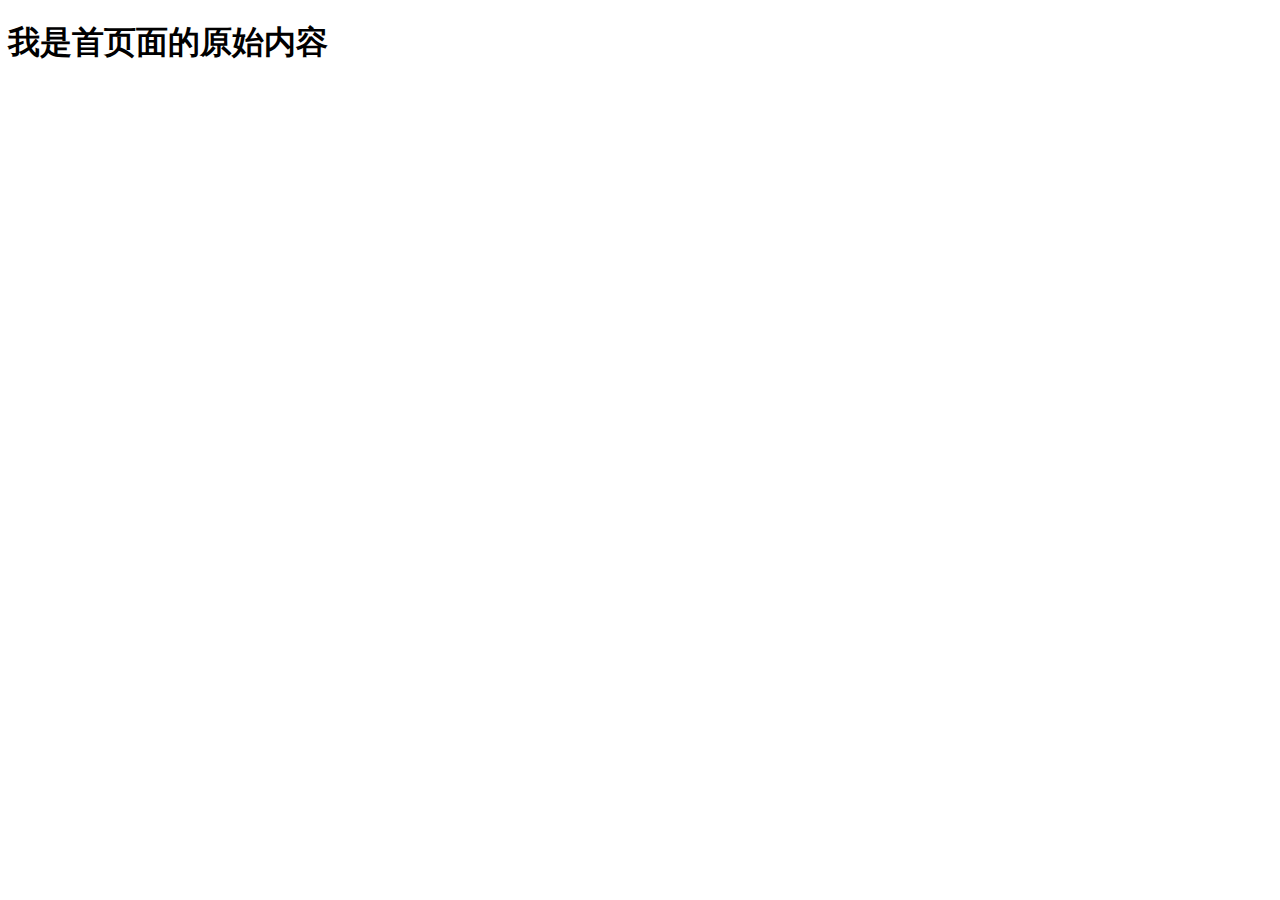
==== pages/index.html @ 332bbfe3 "第一版内容" ====
<!DOCTYPE html>
<html lang="en">
<head>
    <meta charset="UTF-8">
    <meta http-equiv="X-UA-Compatible" content="IE=edge">
    <meta name="viewport" content="width=device-width, initial-scale=1.0">
    <title>Document</title>
</head>
<body>
    <h1>我是首页面的原始内容</h1>

</body>
</html>
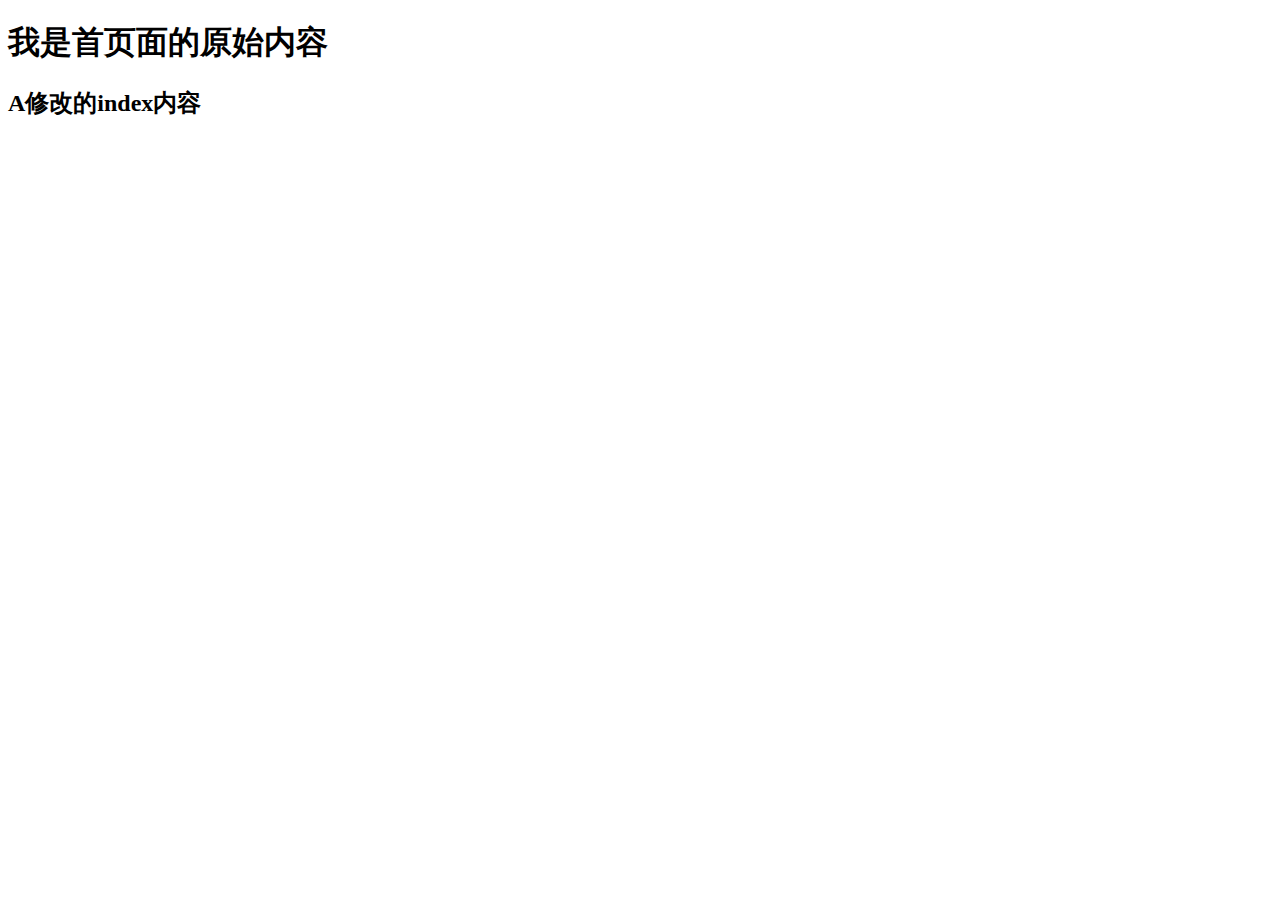
==== commit 49684576: "A生成的历史版本" ====
--- a/pages/index.html
+++ b/pages/index.html
@@ -8,6 +8,6 @@
 </head>
 <body>
     <h1>我是首页面的原始内容</h1>
-
+    <h2>A修改的index内容</h2>
 </body>
 </html>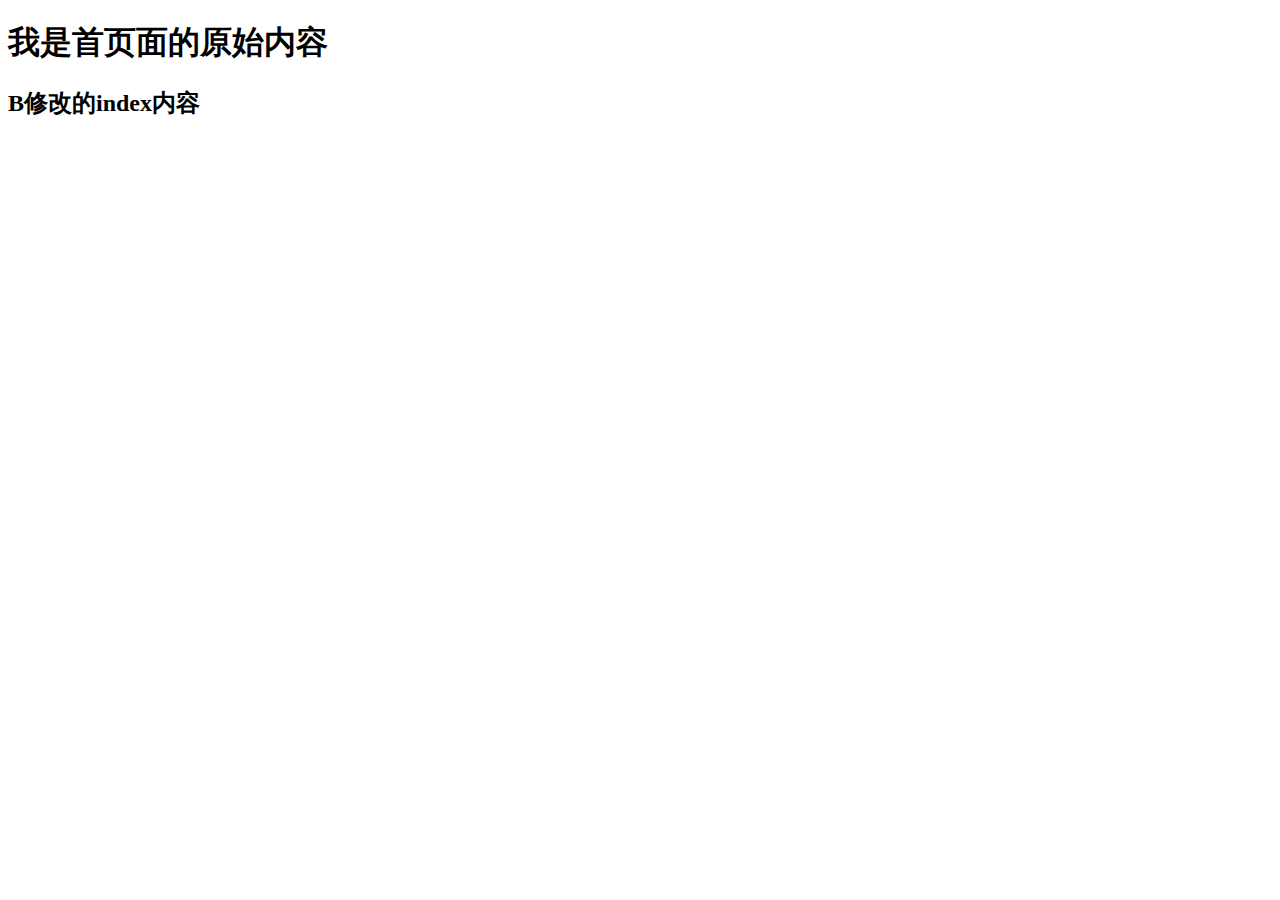
==== commit ae48539b: "B生成的历史版本" ====
--- a/pages/index.html
+++ b/pages/index.html
@@ -8,6 +8,7 @@
 </head>
 <body>
     <h1>我是首页面的原始内容</h1>
-    <h2>A修改的index内容</h2>
+    <h2>B修改的index内容</h2>
+
 </body>
 </html>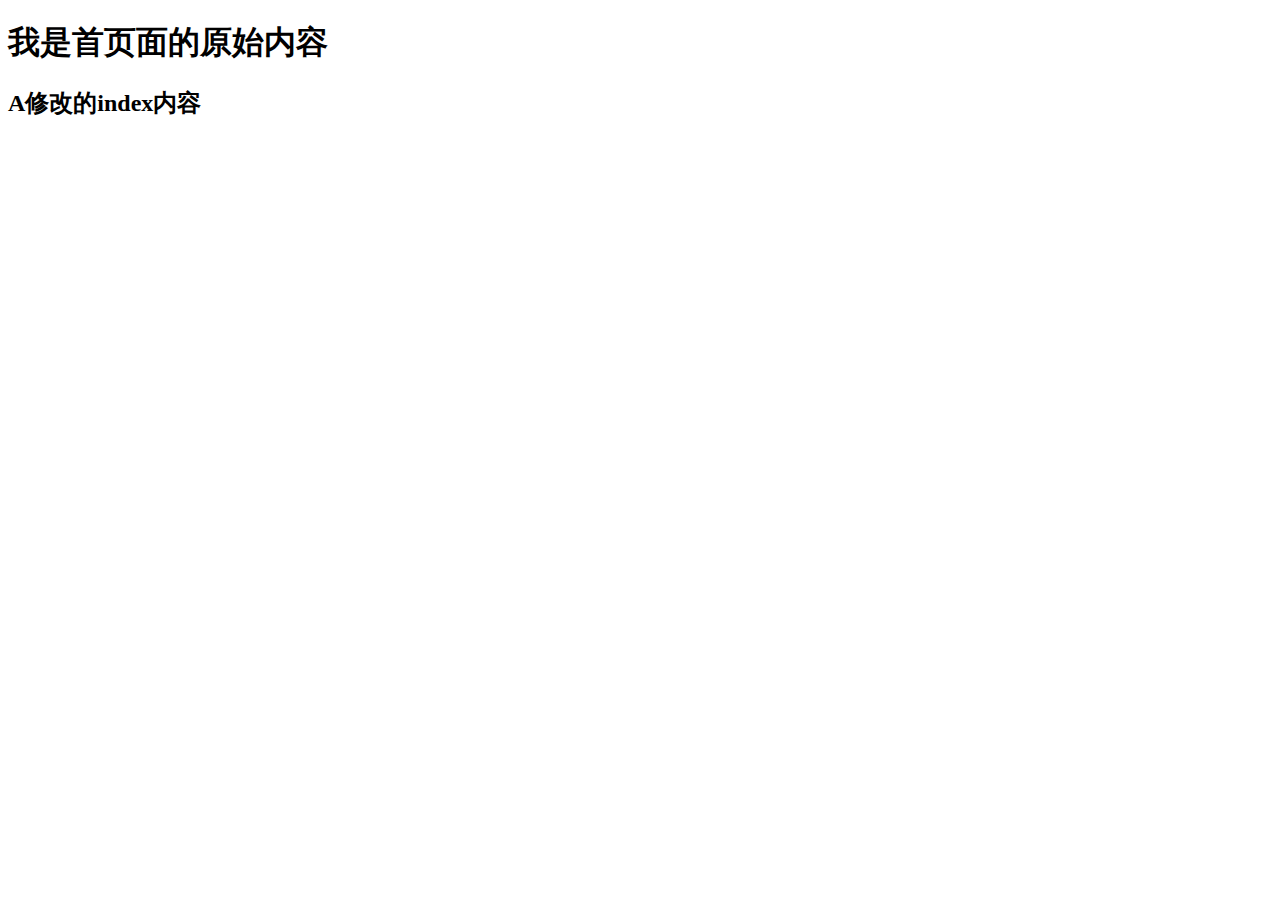
==== commit 6eb13077: "B生成的历史版本" ====
--- a/pages/index.html
+++ b/pages/index.html
@@ -8,7 +8,6 @@
 </head>
 <body>
     <h1>我是首页面的原始内容</h1>
-    <h2>B修改的index内容</h2>
-
+    <h2>A修改的index内容</h2>
 </body>
 </html>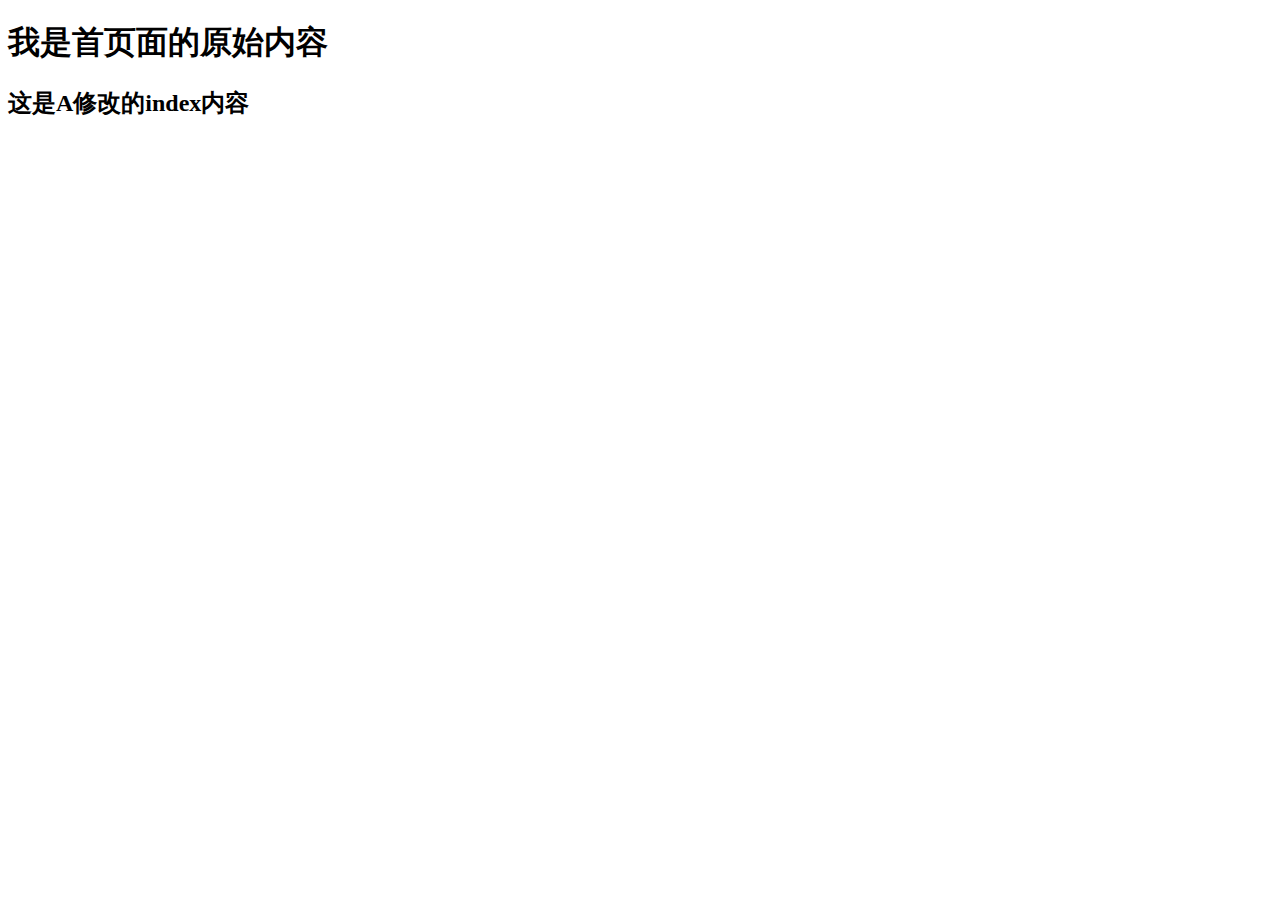
==== commit 15c21609: "这是A生成的历史版本" ====
--- a/pages/index.html
+++ b/pages/index.html
@@ -8,6 +8,6 @@
 </head>
 <body>
     <h1>我是首页面的原始内容</h1>
-    <h2>A修改的index内容</h2>
+    <h2>这是A修改的index内容</h2>
 </body>
 </html>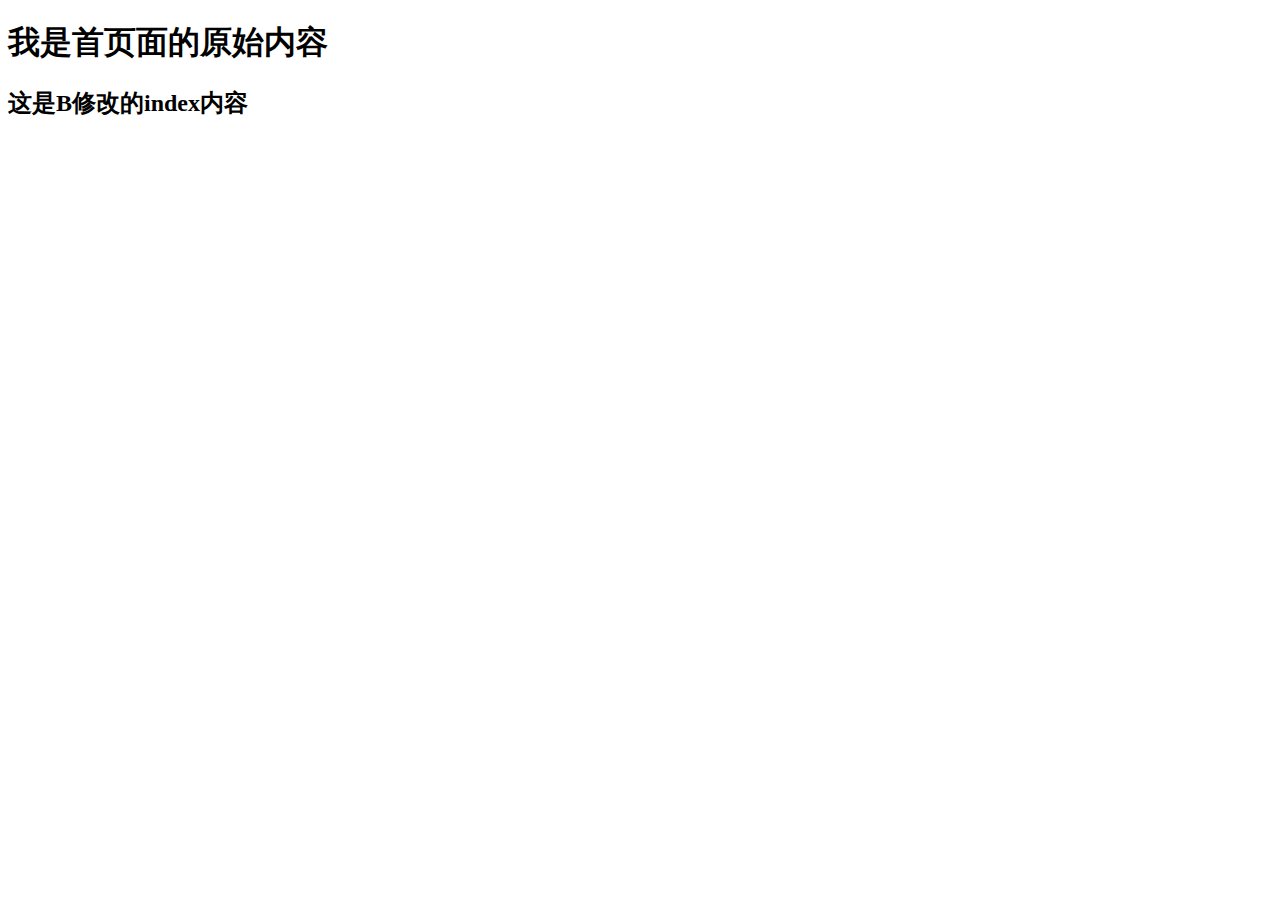
==== commit 41092013: "这是B生成的历史版本" ====
--- a/pages/index.html
+++ b/pages/index.html
@@ -8,6 +8,6 @@
 </head>
 <body>
     <h1>我是首页面的原始内容</h1>
-    <h2>这是A修改的index内容</h2>
+    <h2>这是B修改的index内容</h2>
 </body>
 </html>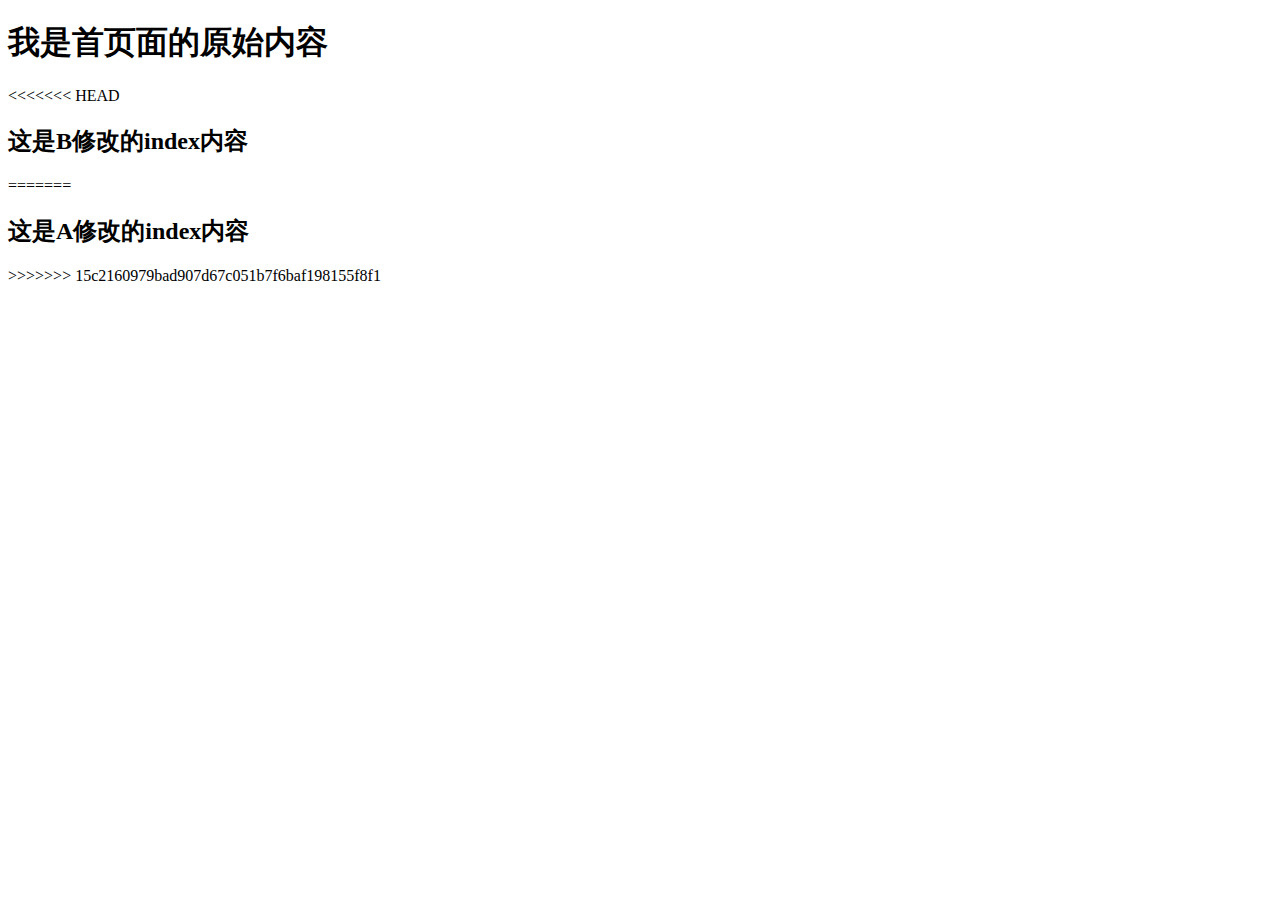
==== commit 2ab82076: "B生成的历史版本" ====
--- a/pages/index.html
+++ b/pages/index.html
@@ -8,6 +8,10 @@
 </head>
 <body>
     <h1>我是首页面的原始内容</h1>
+<<<<<<< HEAD
     <h2>这是B修改的index内容</h2>
+=======
+    <h2>这是A修改的index内容</h2>
+>>>>>>> 15c2160979bad907d67c051b7f6baf198155f8f1
 </body>
 </html>